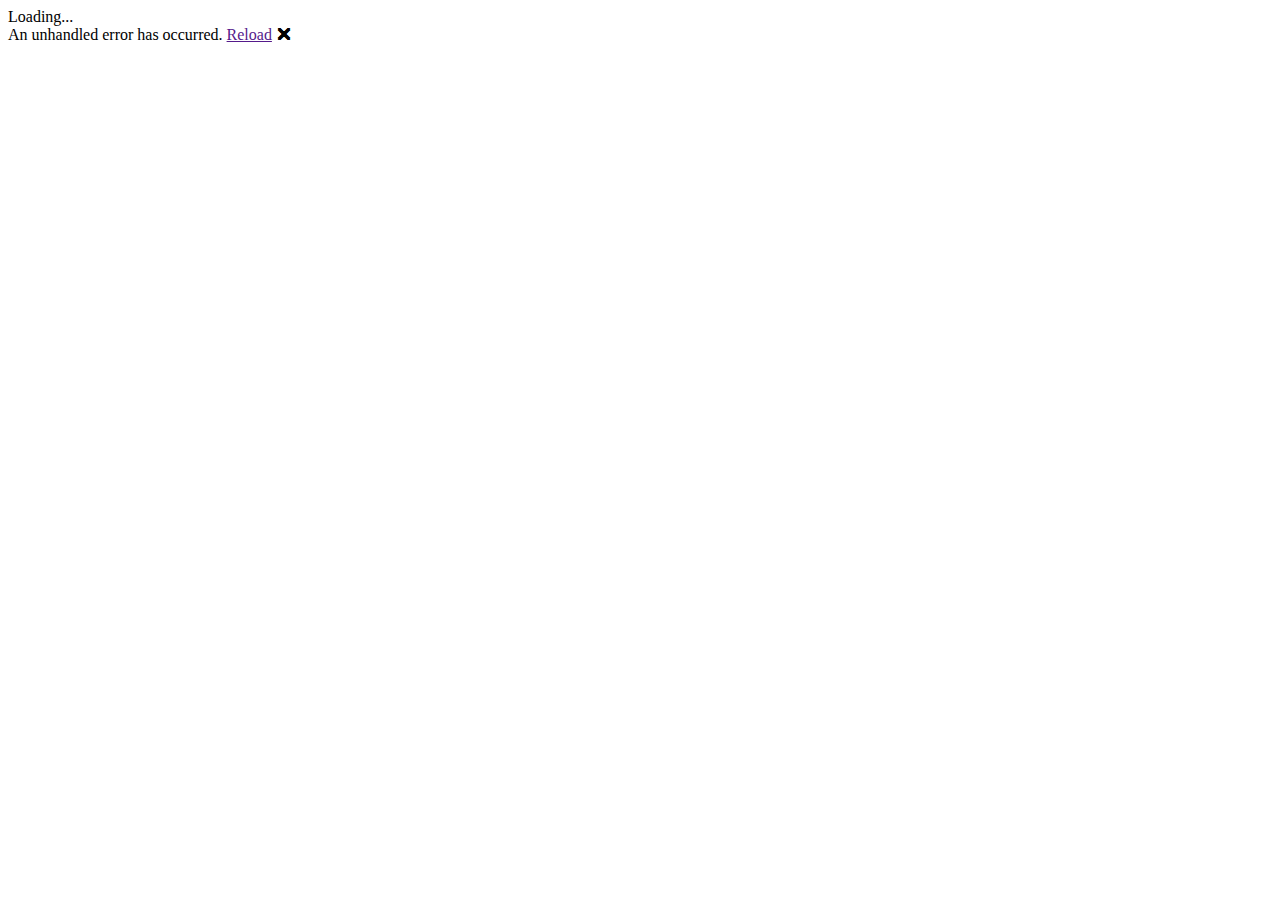
==== Presentation/Driver/wwwroot/index.html @ c96fa87a "Added Driver server" ====
<!DOCTYPE html>
<html>

<head>
    <meta charset="utf-8" />
    <meta name="viewport" content="width=device-width, initial-scale=1.0, maximum-scale=1.0, user-scalable=no" />
    <title>Driver</title>
    <base href="/" />
    <link href="css/bootstrap/bootstrap.min.css" rel="stylesheet" />
    <link href="css/app.css" rel="stylesheet" />
</head>

<body>
    <app>Loading...</app>

    <div id="blazor-error-ui">
        An unhandled error has occurred.
        <a href="" class="reload">Reload</a>
        <a class="dismiss">🗙</a>
    </div>
    <script src="_framework/blazor.webassembly.js"></script>
</body>

</html>
---- Presentation/Driver/wwwroot/css/app.css ----
﻿@import url('open-iconic/font/css/open-iconic-bootstrap.min.css');

html, body {
    font-family: 'Helvetica Neue', Helvetica, Arial, sans-serif;
}

a, .btn-link {
    color: #0366d6;
}

.btn-primary {
    color: #fff;
    background-color: #1b6ec2;
    border-color: #1861ac;
}

app {
    position: relative;
    display: flex;
    flex-direction: column;
}

.top-row {
    height: 3.5rem;
    display: flex;
    align-items: center;
}

.main {
    flex: 1;
}

    .main .top-row {
        background-color: #f7f7f7;
        border-bottom: 1px solid #d6d5d5;
        justify-content: flex-end;
    }

        .main .top-row > a, .main .top-row .btn-link {
            white-space: nowrap;
            margin-left: 1.5rem;
        }

.main .top-row a:first-child {
    overflow: hidden;
    text-overflow: ellipsis;
}

.sidebar {
    background-image: linear-gradient(180deg, rgb(5, 39, 103) 0%, #3a0647 70%);
}

    .sidebar .top-row {
        background-color: rgba(0,0,0,0.4);
    }

    .sidebar .navbar-brand {
        font-size: 1.1rem;
    }

    .sidebar .oi {
        width: 2rem;
        font-size: 1.1rem;
        vertical-align: text-top;
        top: -2px;
    }

    .sidebar .nav-item {
        font-size: 0.9rem;
        padding-bottom: 0.5rem;
    }

        .sidebar .nav-item:first-of-type {
            padding-top: 1rem;
        }

        .sidebar .nav-item:last-of-type {
            padding-bottom: 1rem;
        }

        .sidebar .nav-item a {
            color: #d7d7d7;
            border-radius: 4px;
            height: 3rem;
            display: flex;
            align-items: center;
            line-height: 3rem;
        }

            .sidebar .nav-item a.active {
                background-color: rgba(255,255,255,0.25);
                color: white;
            }

            .sidebar .nav-item a:hover {
                background-color: rgba(255,255,255,0.1);
                color: white;
            }

.content {
    padding-top: 1.1rem;
}

.navbar-toggler {
    background-color: rgba(255, 255, 255, 0.1);
}

.valid.modified:not([type=checkbox]) {
    outline: 1px solid #26b050;
}

.invalid {
    outline: 1px solid red;
}

.validation-message {
    color: red;
}

#blazor-error-ui {
    background: lightyellow;
    bottom: 0;
    box-shadow: 0 -1px 2px rgba(0, 0, 0, 0.2);
    display: none;
    left: 0;
    padding: 0.6rem 1.25rem 0.7rem 1.25rem;
    position: fixed;
    width: 100%;
    z-index: 1000;
}

#blazor-error-ui .dismiss {
    cursor: pointer;
    position: absolute;
    right: 0.75rem;
    top: 0.5rem;
}

@media (max-width: 767.98px) {
    .main .top-row:not(.auth) {
        display: none;
    }

    .main .top-row.auth {
        justify-content: space-between;
    }

    .main .top-row a, .main .top-row .btn-link {
        margin-left: 0;
    }
}

@media (min-width: 768px) {
    app {
        flex-direction: row;
    }

    .sidebar {
        width: 250px;
        height: 100vh;
        position: sticky;
        top: 0;
    }

    .main .top-row {
        position: sticky;
        top: 0;
    }

    .main > div {
        padding-left: 2rem !important;
        padding-right: 1.5rem !important;
    }

    .navbar-toggler {
        display: none;
    }

    .sidebar .collapse {
        /* Never collapse the sidebar for wide screens */
        display: block;
    }
}
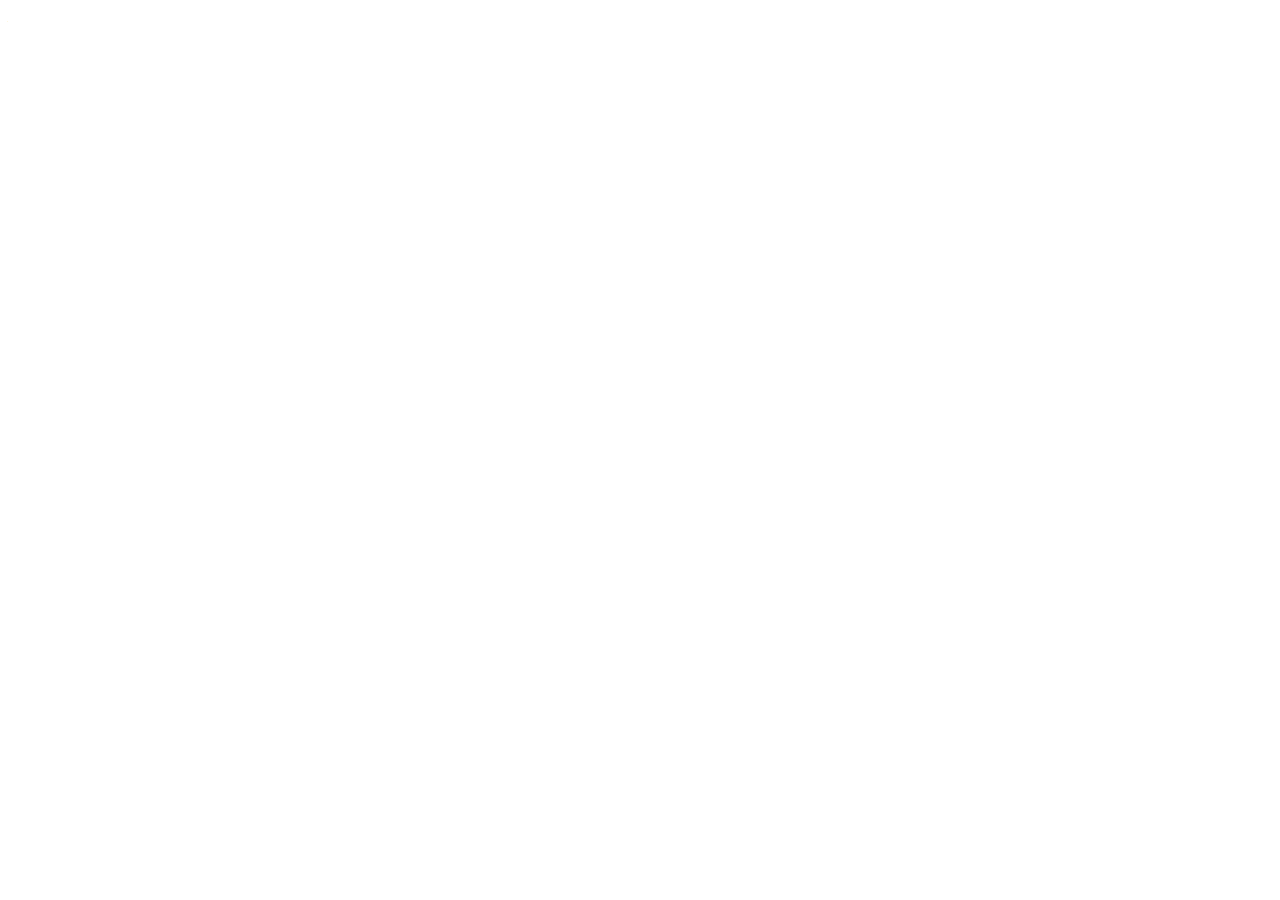
==== commit 4f24c19f: "Merge branch 'SEP10' of https://github.com/eugeniuRacila/logic-layer-test into sep-6" ====
--- a/Presentation/Driver/wwwroot/index.html
+++ b/Presentation/Driver/wwwroot/index.html
@@ -1,24 +1,101 @@
-<!DOCTYPE html>
+﻿<!DOCTYPE html>
 <html>
 
 <head>
     <meta charset="utf-8" />
     <meta name="viewport" content="width=device-width, initial-scale=1.0, maximum-scale=1.0, user-scalable=no" />
-    <title>Driver</title>
+    <title>CustomerBlazorWA</title>
     <base href="/" />
-    <link href="css/bootstrap/bootstrap.min.css" rel="stylesheet" />
+    <!--<link href="css/bootstrap/bootstrap.min.css" rel="stylesheet" />-->
     <link href="css/app.css" rel="stylesheet" />
+    <link href="css/site.css" rel="stylesheet" />
+    <link href="manifest.json" rel="manifest" />
+    <link rel="apple-touch-icon" sizes="512x512" href="icon-512.png" />
+    <link rel="preconnect" href="https://fonts.gstatic.com">
+    <link href="https://fonts.googleapis.com/css2?family=Inter:wght@400;600;700&family=Poppins:wght@400;700&display=swap" rel="stylesheet">
+    <style>
+        .app-initialization {
+            align-items: center;
+            background-color: #ffffff;
+            display: flex;
+            height: 100%;
+            justify-content: center;
+            position: fixed;
+            width: 100%;
+        }
+
+        .brand-title {
+            color: #000000;
+            font-family: 'Poppins', sans-serif;
+            font-size: 36px;
+            font-weight: 700;
+            text-align: center;
+            /* animation initial state */
+            opacity: 0;
+            transform: translateY(50%);
+            /* animation */
+            animation: fade-in 600ms ease forwards;
+        }
+
+        @keyframes fade-in {
+            0% {
+                opacity: 0;
+                transform: translateY(50%);
+            }
+
+            25% {
+                opacity: 0;
+                transform: translateY(50%);
+            }
+
+            100% {
+                opacity: 1;
+                transform: translateY(0);
+            }
+        }
+    </style>
 </head>
 
 <body>
-    <app>Loading...</app>
+    <app id="app">
+        <div class="app-initialization">
+            <h1 class="brand-title brand-title--animation-props">schwifty</h1>
+        </div>
+    </app>
 
     <div id="blazor-error-ui">
         An unhandled error has occurred.
         <a href="" class="reload">Reload</a>
         <a class="dismiss">🗙</a>
     </div>
+    <script>
+    </script>
     <script src="_framework/blazor.webassembly.js"></script>
+    <script>
+
+
+        // Initialize and add the map
+        window.initMap = () => {
+            navigator.geolocation.getCurrentPosition(success, error);
+        }
+        // On success
+        function success(pos) {
+            var crd = pos.coords;
+            latitud = crd.latitude
+            longitud = crd.longitude
+            map = new google.maps.Map(document.getElementById("map"), {
+                center: { lat: latitud, lng: longitud },
+                zoom: 14,
+                disableDefaultUI: true,
+            });
+        };
+
+        function error() {
+            console.log("Unable to retrieve your location");
+        }
+    </script>
+    <!--<script>navigator.serviceWorker.register('service-worker.js');</script>-->
+    <script src="https://maps.googleapis.com/maps/api/js?key=AIzaSyCv0miz6dQTzDIn24ol-mnVGqwEt6GFUjg&libraries=&v=weekly" defer></script>
 </body>
 
 </html>
--- a/Presentation/Driver/wwwroot/css/app.css
+++ b/Presentation/Driver/wwwroot/css/app.css
@@ -1,120 +1,14 @@
-﻿@import url('open-iconic/font/css/open-iconic-bootstrap.min.css');
-
-html, body {
-    font-family: 'Helvetica Neue', Helvetica, Arial, sans-serif;
+﻿* {
+    box-sizing: border-box;
+    margin: 0;
+    padding: 0;
 }
 
-a, .btn-link {
-    color: #0366d6;
-}
-
-.btn-primary {
-    color: #fff;
-    background-color: #1b6ec2;
-    border-color: #1861ac;
-}
-
-app {
-    position: relative;
-    display: flex;
-    flex-direction: column;
-}
-
-.top-row {
-    height: 3.5rem;
-    display: flex;
-    align-items: center;
-}
-
-.main {
-    flex: 1;
-}
-
-    .main .top-row {
-        background-color: #f7f7f7;
-        border-bottom: 1px solid #d6d5d5;
-        justify-content: flex-end;
-    }
-
-        .main .top-row > a, .main .top-row .btn-link {
-            white-space: nowrap;
-            margin-left: 1.5rem;
-        }
-
-.main .top-row a:first-child {
-    overflow: hidden;
-    text-overflow: ellipsis;
-}
-
-.sidebar {
-    background-image: linear-gradient(180deg, rgb(5, 39, 103) 0%, #3a0647 70%);
-}
-
-    .sidebar .top-row {
-        background-color: rgba(0,0,0,0.4);
-    }
-
-    .sidebar .navbar-brand {
-        font-size: 1.1rem;
-    }
-
-    .sidebar .oi {
-        width: 2rem;
-        font-size: 1.1rem;
-        vertical-align: text-top;
-        top: -2px;
-    }
-
-    .sidebar .nav-item {
-        font-size: 0.9rem;
-        padding-bottom: 0.5rem;
-    }
-
-        .sidebar .nav-item:first-of-type {
-            padding-top: 1rem;
-        }
-
-        .sidebar .nav-item:last-of-type {
-            padding-bottom: 1rem;
-        }
-
-        .sidebar .nav-item a {
-            color: #d7d7d7;
-            border-radius: 4px;
-            height: 3rem;
-            display: flex;
-            align-items: center;
-            line-height: 3rem;
-        }
-
-            .sidebar .nav-item a.active {
-                background-color: rgba(255,255,255,0.25);
-                color: white;
-            }
-
-            .sidebar .nav-item a:hover {
-                background-color: rgba(255,255,255,0.1);
-                color: white;
-            }
-
-.content {
-    padding-top: 1.1rem;
-}
-
-.navbar-toggler {
-    background-color: rgba(255, 255, 255, 0.1);
-}
-
-.valid.modified:not([type=checkbox]) {
-    outline: 1px solid #26b050;
-}
-
-.invalid {
-    outline: 1px solid red;
-}
-
-.validation-message {
-    color: red;
+body,
+html {
+    background-color: #ffffff;
+    font-family: 'Inter', sans-serif;
+    height: 100%;
 }
 
 #blazor-error-ui {
@@ -135,49 +29,3 @@
     right: 0.75rem;
     top: 0.5rem;
 }
-
-@media (max-width: 767.98px) {
-    .main .top-row:not(.auth) {
-        display: none;
-    }
-
-    .main .top-row.auth {
-        justify-content: space-between;
-    }
-
-    .main .top-row a, .main .top-row .btn-link {
-        margin-left: 0;
-    }
-}
-
-@media (min-width: 768px) {
-    app {
-        flex-direction: row;
-    }
-
-    .sidebar {
-        width: 250px;
-        height: 100vh;
-        position: sticky;
-        top: 0;
-    }
-
-    .main .top-row {
-        position: sticky;
-        top: 0;
-    }
-
-    .main > div {
-        padding-left: 2rem !important;
-        padding-right: 1.5rem !important;
-    }
-
-    .navbar-toggler {
-        display: none;
-    }
-
-    .sidebar .collapse {
-        /* Never collapse the sidebar for wide screens */
-        display: block;
-    }
-}
--- a/Presentation/Driver/wwwroot/css/site.css
+++ b/Presentation/Driver/wwwroot/css/site.css
@@ -0,0 +1,196 @@
+﻿/* Reset */
+button {
+    all: unset;
+    box-sizing: border-box;
+}
+
+input {
+    background-color: transparent;
+    background-image: none;
+    border: none;
+    -webkit-box-shadow: none;
+    -moz-box-shadow: none;
+    box-shadow: none;
+    outline: none;
+}
+
+    /* Typography */
+.head-line-2 {
+    color: #000000;
+    font-family: Inter, sans-serif;
+    font-style: normal;
+    font-weight: 600;
+    font-size: 30px;
+    letter-spacing: -0.03em;
+    line-height: 36px;
+}
+
+.head-line-3 {
+    color: #000000;
+    font-family: Inter, sans-serif;
+    font-style: normal;
+    font-weight: 600;
+    font-size: 26px;
+    line-height: 31px;
+}
+
+.head-line-tag {
+    color: #2D2D2D;
+    font-family: Inter, sans-serif;
+    font-style: normal;
+    font-size: 12px;
+    font-weight: 700;
+    line-height: 15px;
+    text-transform: uppercase;
+}
+
+.link--small {
+    color: #000000;
+    font-family: Inter, sans-serif;
+    font-style: normal;
+    font-weight: 600;
+    font-size: 12px;
+    line-height: 15px;
+    text-align: right;
+    text-decoration-line: underline;
+    text-transform: capitalize;
+}
+
+.paragraph {
+    color: #2D2D2D;
+    font-family: Inter, sans-serif;
+    font-style: normal;
+    font-weight: normal;
+    font-size: 15px;
+    line-height: 22px;
+}
+
+.paragraph--small {
+    font-size: 13px;
+    line-height: 18px;
+}
+
+.paragraph--black {
+    color: #000000;
+}
+
+/* Elements */
+.button {
+    color: #FFFFFF;
+    cursor: pointer;
+    background-color: #000000;
+    border-radius: 8px;
+    font-family: Inter, sans-serif;
+    font-style: normal;
+    font-weight: 600;
+    font-size: 17px;
+    line-height: 21px;
+    padding: 17px 21px;
+    text-align: center;
+}
+
+.button--link {
+    display: inline-block;
+    text-decoration: none;
+    width: fit-content;
+}
+
+.button--large {
+    width: 100%;
+}
+
+.suggestion {
+    align-items: center;
+    all: unset;
+    color: #000000;
+    display: flex;
+    font-family: Inter, sans-serif;
+    font-style: normal;
+    font-weight: normal;
+    font-size: 12px;
+    line-height: 15px;
+}
+
+.suggestion > span {
+    align-self: center;
+}
+
+.suggestion__icon {
+    margin-right: 8px;
+}
+
+.input-container {
+    display: flex;
+    height: 56px;
+    position: relative;
+}
+
+.input-container__input {
+    background-color: transparent;
+    border: 1px solid #818284;
+    border-radius: 8px;
+    box-sizing: border-box;
+    color: #000000;
+    flex: 1;
+    font-family: Inter, sans-serif;
+    font-style: normal;
+    font-size: 16px;
+    font-weight: normal;
+    line-height: 27px;
+    padding: 0 16px;
+}
+
+.input-container__input:focus,
+.input-container__input--completed {
+    border: 1px solid #000000;
+    border-radius: 8px;
+}
+
+.input-container__input:focus + .input-container__label {
+    color: #000000;
+    transform: translate(-5px, -42px) scale(0.75);
+}
+
+.input-container__label {
+    background-color: #ffffff;
+    color: #818284;
+    font-family: Inter, sans-serif;
+    font-style: normal;
+    font-weight: normal;
+    font-size: 16px;
+    left: 16px;
+    line-height: 27px;
+    padding: 5px 8px;
+    position: absolute;
+    top: 50%;
+    transform: translateY(-50%);
+    transform-origin: left top;
+    transition: transform 150ms;
+}
+
+.input-container__label--completed {
+    color: #818284;
+    transform: translate(-5px, -41px) scale(0.75);
+}
+
+    /* Spaces */
+.page-side-padding {
+    padding-left: 24px !important;
+    padding-right: 24px !important;
+}
+
+.margin-b-16 {
+    margin-bottom: 16px;
+}
+
+.margin-b-24 {
+    margin-bottom: 32px;
+}
+
+.margin-b-32 {
+    margin-bottom: 32px;
+}
+
+.margin-b-48 {
+    margin-bottom: 48px;
+}